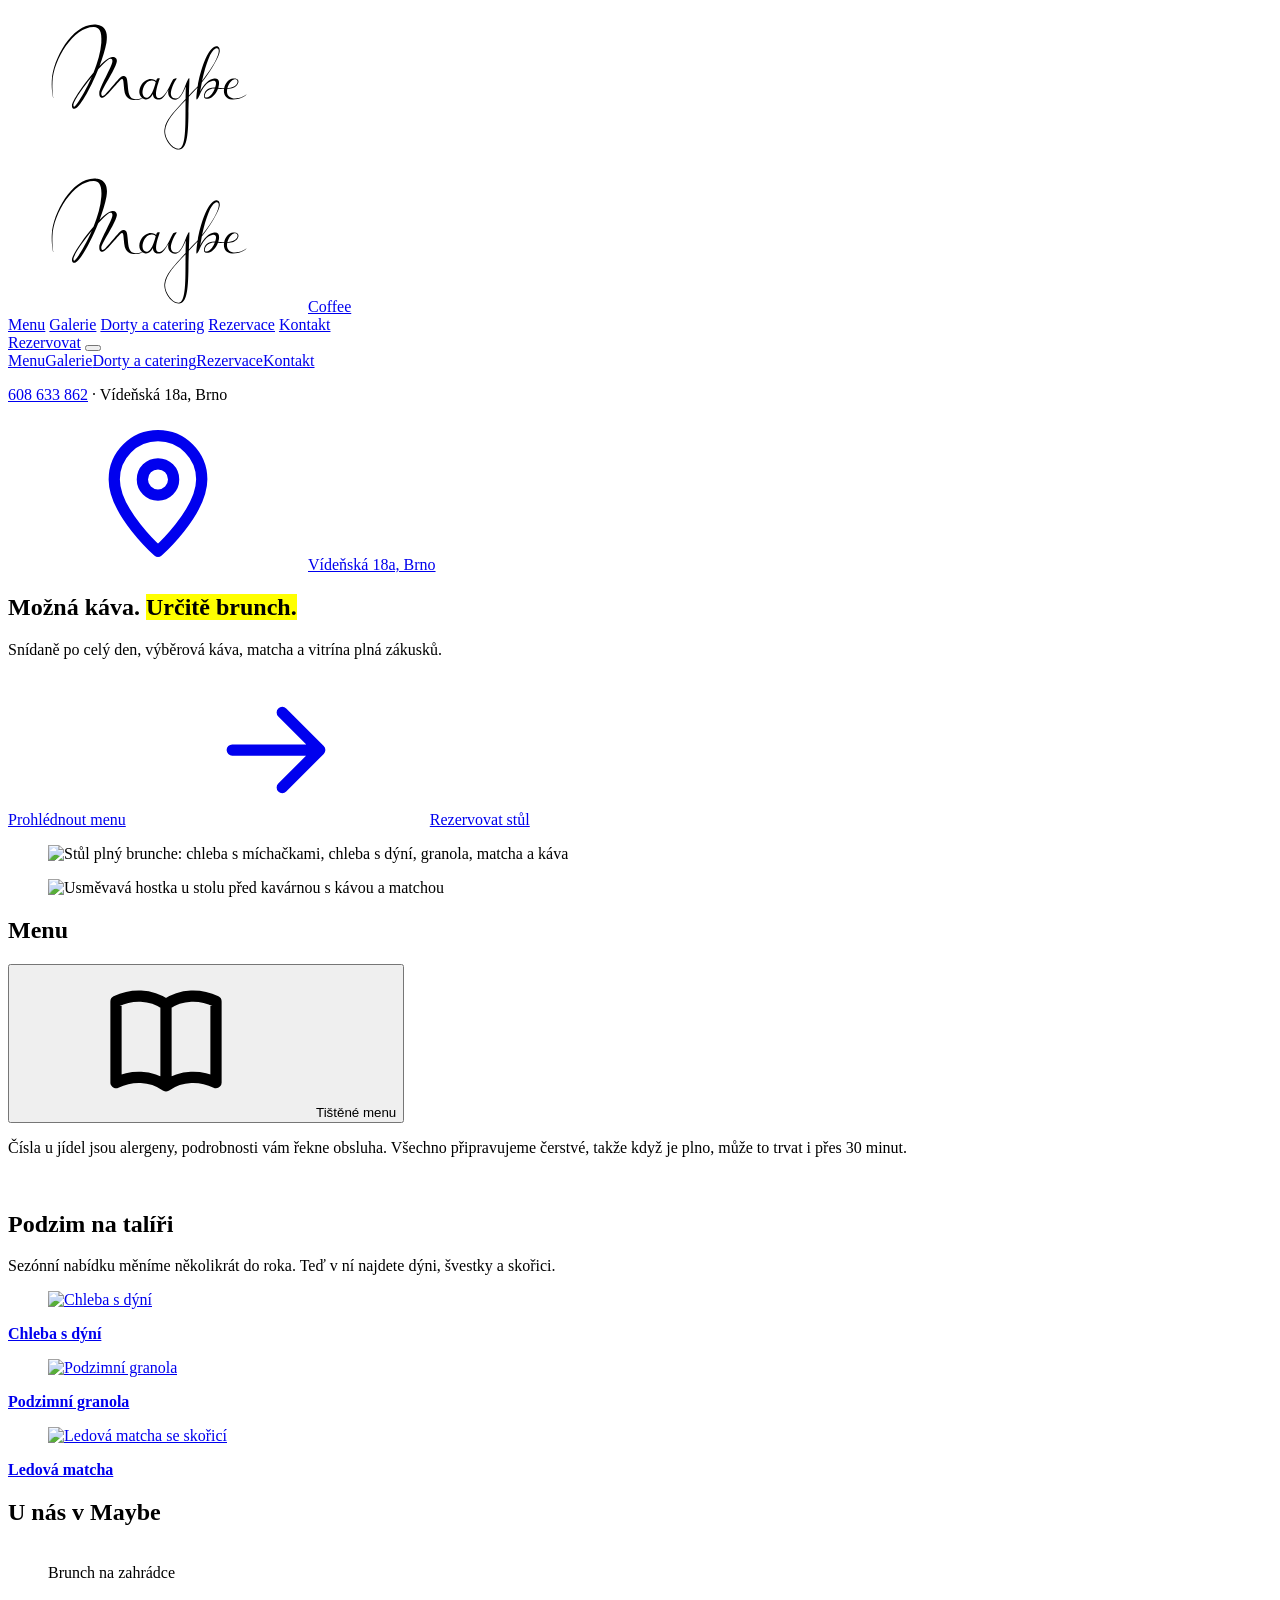
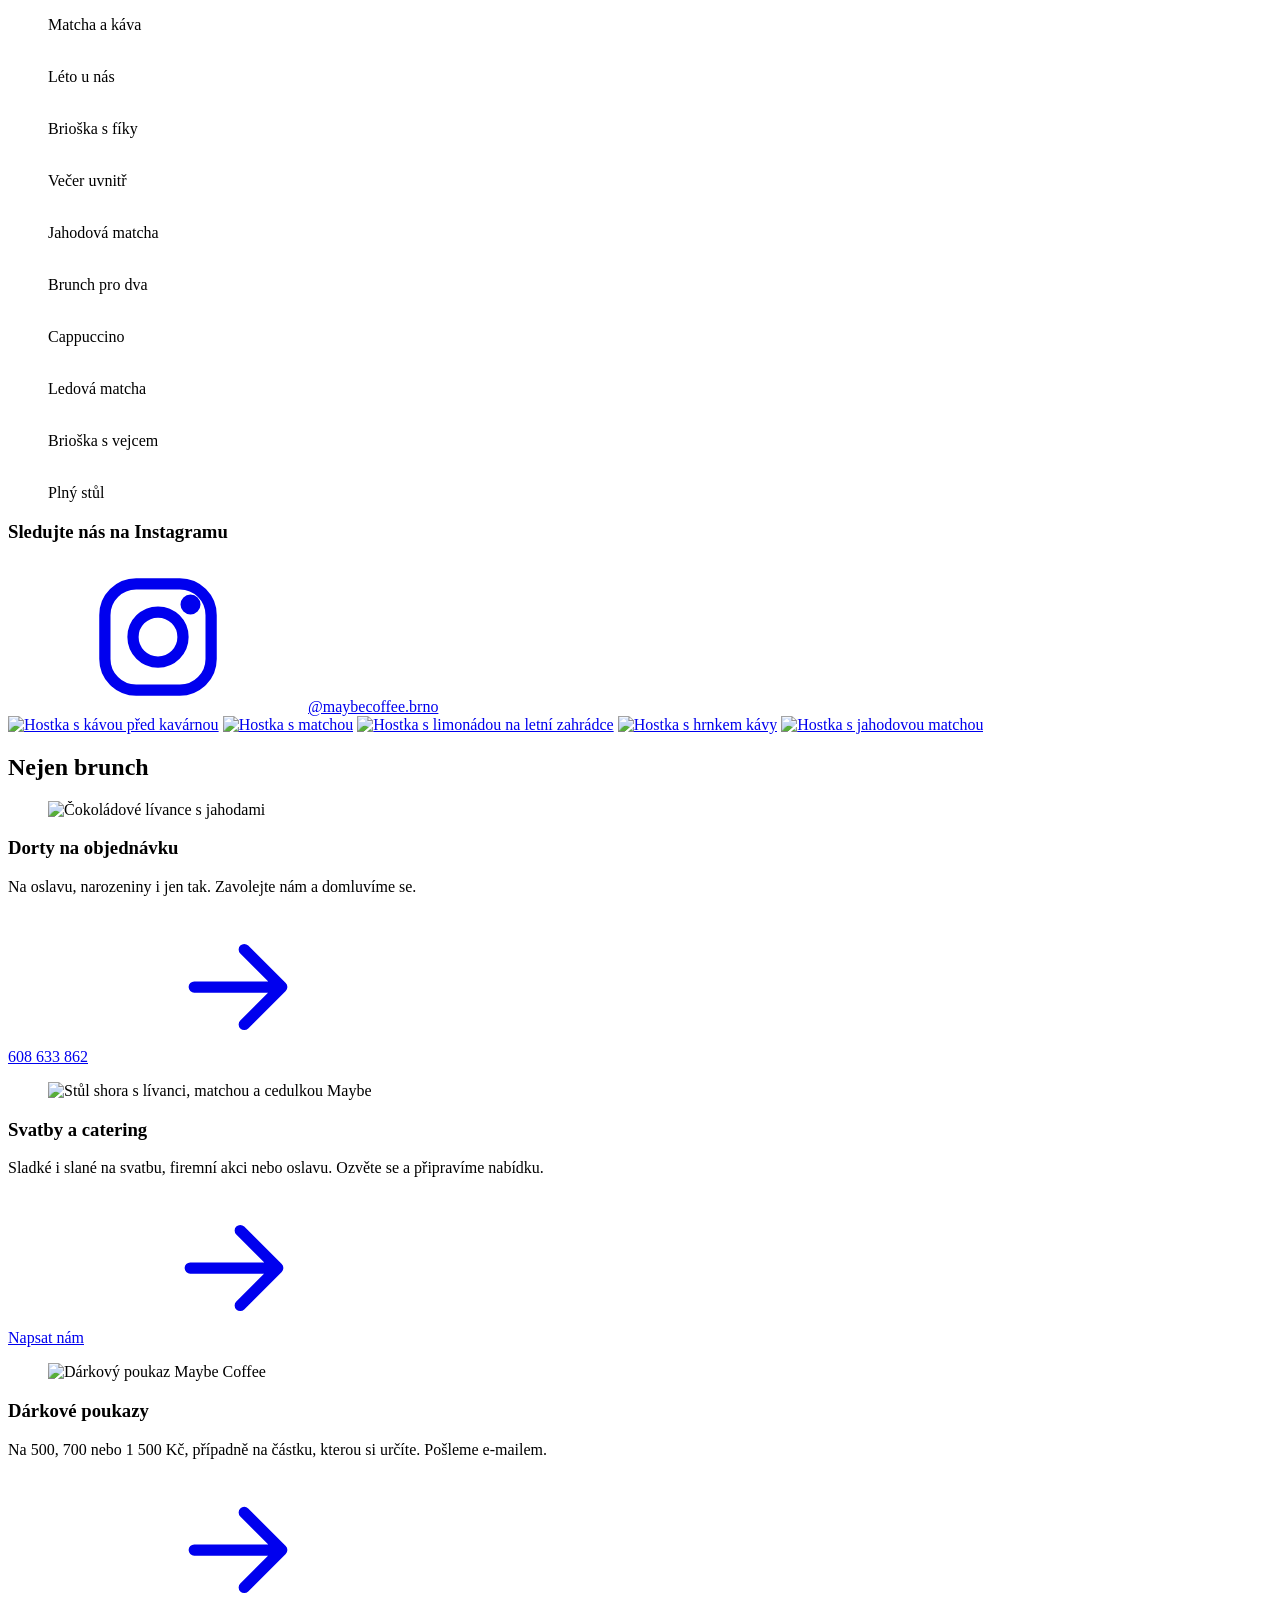
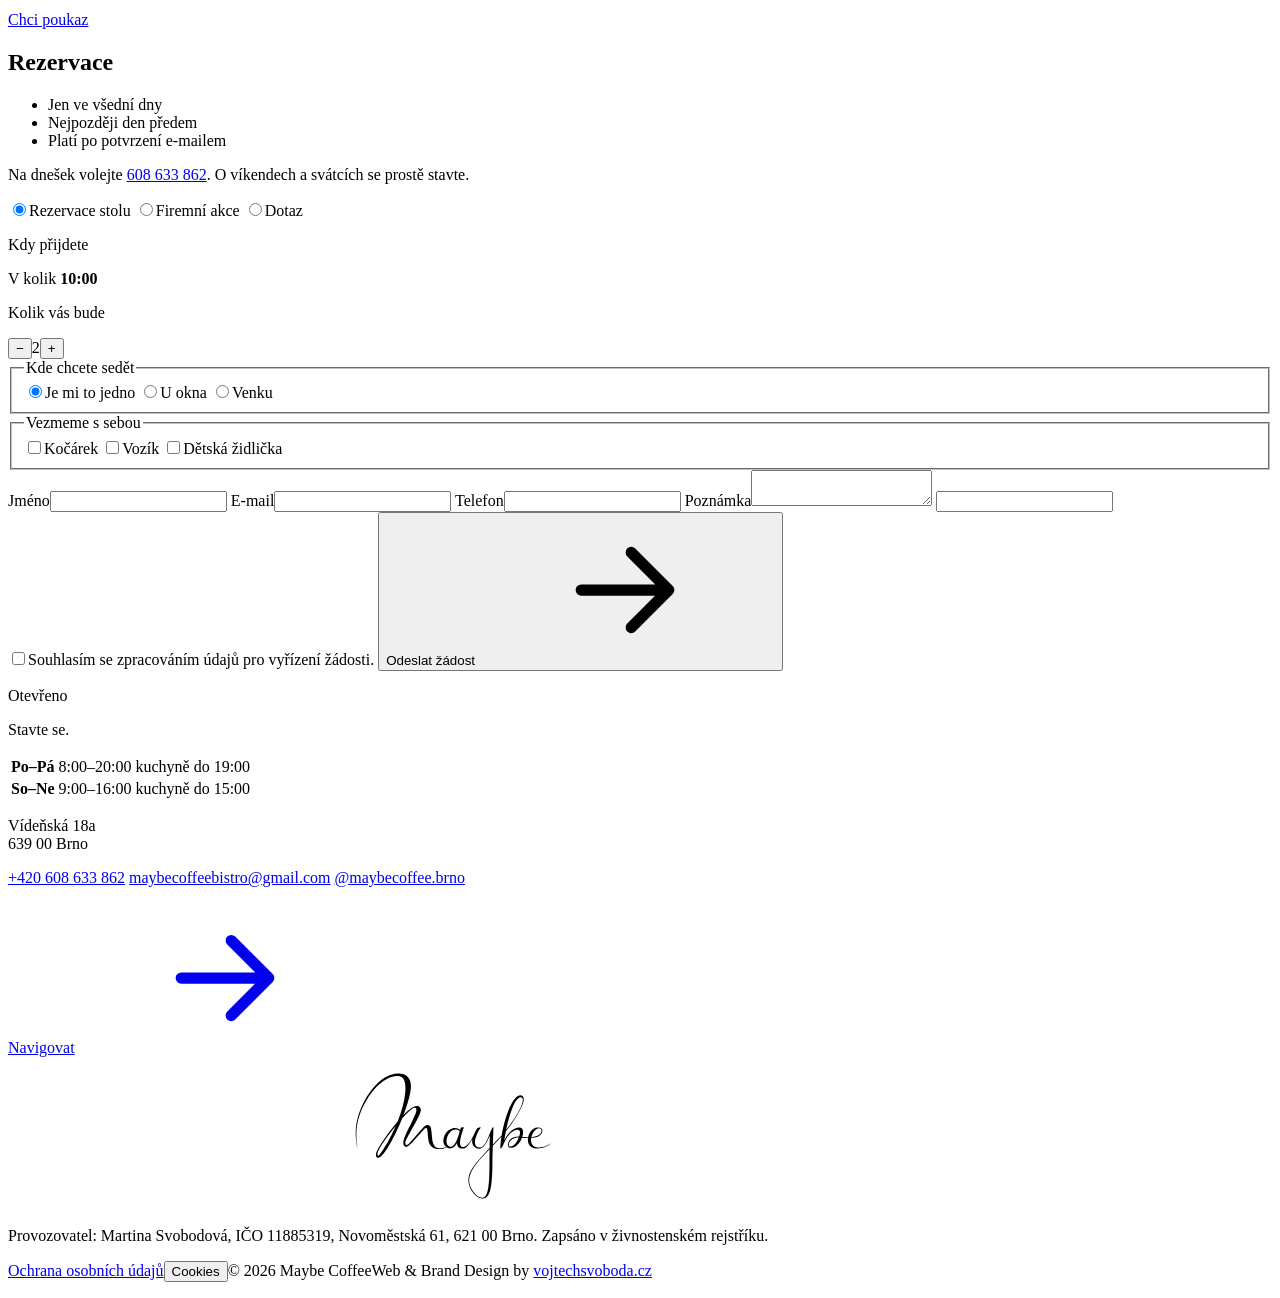
==== public/index.html @ 5f91518c "Maybe Coffee web v1: one page, menu z dat, rezervace, WebGL patička Co-Authored-By: Claude Fable 5.2" ====
<!DOCTYPE html>
<html lang="cs">
<head>
<meta charset="utf-8">
<meta name="viewport" content="width=device-width, initial-scale=1">
<title>Maybe Coffee – brunch, káva a matcha na Vídeňské v Brně</title>
<meta name="description" content="Kavárna Maybe na Vídeňské 18a v Brně. Brunch po celý den, výběrová káva, matcha a vitrína plná zákusků. Rezervace stolu online.">
<meta name="robots" content="noindex">
<meta property="og:title" content="Maybe Coffee – brunch, káva a matcha v Brně">
<meta property="og:description" content="Brunch po celý den, výběrová káva, matcha a zákusky. Vídeňská 18a, Brno.">
<meta property="og:image" content="/og.jpg">
<meta property="og:type" content="website">
<meta name="theme-color" content="#ADC1A0">
<link rel="icon" href="/favicon.png">
<link rel="apple-touch-icon" href="/apple-touch-icon.png">
<link rel="preconnect" href="https://use.typekit.net" crossorigin>
<link rel="stylesheet" href="https://use.typekit.net/stg5ujl.css">
<link rel="preload" as="image" href="/img/hero.webp">
<link rel="stylesheet" href="/styles.css">
<script>document.documentElement.classList.add('js')</script>
<script type="application/ld+json">{"@context":"https://schema.org","@type":"CafeOrCoffeeShop","name":"Maybe Coffee","url":"https://www.maybe-coffee.cz/","telephone":"+420608633862","email":"maybecoffeebistro@gmail.com","servesCuisine":["Brunch","Káva","Zákusky"],"address":{"@type":"PostalAddress","streetAddress":"Vídeňská 18a","postalCode":"639 00","addressLocality":"Brno","addressCountry":"CZ"},"openingHoursSpecification":[{"@type":"OpeningHoursSpecification","dayOfWeek":["Monday","Tuesday","Wednesday","Thursday","Friday"],"opens":"08:00","closes":"20:00"},{"@type":"OpeningHoursSpecification","dayOfWeek":["Saturday","Sunday"],"opens":"09:00","closes":"16:00"}],"sameAs":["https://www.instagram.com/maybecoffee.brno"]}</script>
</head>
<body>
<svg width="0" height="0" style="position:absolute" aria-hidden="true">
  <symbol id="logo" viewBox="0 0 215.81 133.23"><path d="M157.28,73.9c-2.82,5.75-7.96,7.15-7.79,4.19.31-5.25,5.73-6.85,8.34-6.66.17.01.36.03.54.04-.3.75-.66,1.56-1.09,2.44M132.33,89.66c0,19.59-.28,34.5-5.78,35.27-5.43.77-12.81-8.81-12.3-16.04.64-9.15,8.78-17.02,18.15-27.03-.04,2.65-.06,5.32-.06,7.8M104.17,71.43c-1.7,5.34-4.56,8.43-6.49,8.33-2.62-.14-4.53-3.3-3.01-8.15,1.72-5.49,4.98-7.02,7.48-7.23,1.98-.16,3.23.88,3.72,1.44-.47,2.2-.9,3.47-1.7,5.61M33.57,87.6c-.3,0-.77,0-.77-1.15,0-3.64,8.08-15.3,16.31-25.32-6.39,14.67-14.23,26.47-15.54,26.47M158.73,36.17c5.51-2.62,5.09,7.5-11.72,28.57,3.68-16.01,7.68-26.65,11.72-28.57M175.8,63.39c4.17-.89,4.43,6.88-5.1,7.66-.39.03-.75.06-1.11.08.98-3.68,3.62-7.19,6.2-7.74M186.02,77.12c-1.85,1.46-6.82,3.83-11.27,3.2-5.02-.71-6.13-4.62-5.31-8.51,1.02-.06,2.04-.15,3.05-.29,7.36-.98,9.89-9.65,2.26-8.81-4.28.47-7.27,4.42-8.08,8.54-2.28.01-3.56-.21-5.22-.37,1.5-4.65,1.05-9.24-4.54-7.98-5.99,1.35-9.88,7.93-11.48,11.2.46-2.78.57-3.03,1.4-7.9,7.4-9.19,15.63-23.19,15.91-27.83.16-2.18-.69-4.66-3.19-4.34-7.9,1.07-14.46,23.02-16.38,35.4h0c-.89.98-1.83,1.97-2.8,2.98-1.8,1.91-3.48,3.7-5.03,5.35.14-4.31.3-8.53.4-11.45,0,0,0-.08,0-.22,0-.04,0-.1,0-.16v-.03c0-.07,0-.14.01-.22,0-.18.01-.4.02-.64,0-.07,0-.14,0-.21,0-.2.01-.41.02-.64,0-.13,0-.26.01-.4,0-.14,0-.28.01-.42h0c0-.25.01-.45.02-.6,0-.13-.09-.28-.17-.35-.01-.01-.02-.02-.04-.03,0,0,0,0,0,0-.03-.02-.06-.03-.09-.03-.08,0-.17.05-.26.12t0,0c-.1.08-.21.2-.31.32-.04.05-.08.11-.12.16-.03.04-.06.08-.09.12-.38.57-1.06,2.1-1.67,3.57-.07.17-.14.34-.21.51-.07.17-.14.33-.2.49-.29.72-.54,1.35-.7,1.75-.03.07-.05.13-.07.18-.02.05-.04.1-.06.14-.01.03-.02.06-.03.08l-.02.06h0c-1.5,4.03-4.49,10.59-7.98,10.57-3.67-.02-5.42-2.92-4-7.77,1.28-4.45,2.61-6.62,3.57-8.24.07-.11.14-.23.2-.34.47-.77.85-1.31.85-1.31.1-.15-.1-.29-.22-.29-.34,0-.64.01-.91.04-1.24.13-1.7.55-2.02,1.02,0,0,0,.01-.01.03-.08.12-.15.25-.23.38h0c-.73,1.23-1.9,3.32-2.82,5.53-2.4,4.8-5.16,9.76-8.77,10.41-6.94,1.25-.82-14.58-.04-17.11.05-.17-.1-.29-.22-.29-1.88,0-2.18.4-2.4.83-.1.21-.34.78-.44,1.12-.06.2-.11.4-.16.58-.02-.04-.03-.08-.06-.11-.63-.87-2.04-1.85-4.91-1.81-2.14.03-6.64,1.55-8.93,6.92-2.05,4.81-.58,8.15,1.55,9.86-1.94.82-3.84,1.18-6.09,1.18-5.77,0-6.23-6.2-6.73-12.57-.5-6.37-1.1-8.07-4.16-8.07-3.46,0-15.15,17.75-18.05,17.75-.35,0-1.25,0-1.25-2.01,0-3.81,12.12-20.85,13.74-28.49.38-1.78-.69-4.4-3.91-4.11-2.6,0-6.8,3.24-11.41,7.95,2.81-7.36,5.06-14.64,6.13-20.63,2.79-15.61-7.62-16.25-10.83-16.25-19.79,0-36.7,30.45-37.72,49.75-.47,8.98,1.2,15.38,1.2,15.38.07.54.21.42.2,0-.04-.51-1.13-4.4-.77-14.05.9-20.59,19.31-49.21,36.85-48.81,4.57.21,7.23,3.42,6.52,13.96-.57,8.37-3.36,17.75-6.86,26.44-9.63,11.23-19.22,25.8-19.22,29.23,0,.75,0,3.06,2.14,3.06,4.14,0,14.08-17.37,21.21-35.15,4.7-5.2,8.78-9.02,10.57-9.38,1.07-.25,2.21,0,2,2.54-.49,4.98-11.52,22.67-11.64,28.13,0,1.2,0,4.04,2.81,4.04,3.54,0,15.55-16.65,17.2-16.65s1.3,2.01,2.16,9.78c.85,7.77,5.75,8.88,9.75,8.88,3.32,0,5.51-1.09,6.44-1.7.85.62,1.79.98,2.64,1.09,2.75.33,4.93-1.63,6.68-4.79-.07,2.91,1.95,4.72,3.87,4.83,3.51.2,5.12-.25,9.89-8.61-.19.78-.3,1.53-.3,2.21,0,4.35,3.3,6.73,6.37,6.58,3.27-.16,5.92-3.11,9.36-11.66-.08,3.13-.17,7.11-.23,11.18-13.73,14.76-16.54,18.72-18.47,25.37-2.35,8.46,6.2,21.01,13.75,19.22,4.81-1.14,7.18-8.24,7.27-32.43.01-2.89.16-8.58.34-14.29,2.51-2.64,5.07-5.3,7.57-7.92.02-.03.06-.07.08-.1-.74,4.95-.91,7.33-.96,9.66-.06,2.32,1.75-.72,1.95-1.09.2-.37,1-2.21,1.03-2.38,2.2-4.79,5.95-11.44,11.71-12.27,2.65-.38,3.61,1.51,1.97,6.03h-.07c-6.65-.25-10.1,3.62-9.76,8.09.26,3.48,7.6,2.39,11.27-4.71.4-.77.76-1.59,1.07-2.42,1.66.11,3.5.21,5.39.21-.63,4.51,1.38,9.03,7.18,9.32,6.27.31,11.31-2.86,12.43-3.98.27-.27.57-.66-.16-.09"/></symbol>
  <symbol id="i-ar" viewBox="0 0 24 24" fill="none" stroke="currentColor" stroke-width="1.8" stroke-linecap="round" stroke-linejoin="round"><path d="M5 12h14M13 6l6 6-6 6"/></symbol>
  <symbol id="i-pin" viewBox="0 0 24 24" fill="none" stroke="currentColor" stroke-width="1.8" stroke-linecap="round" stroke-linejoin="round"><path d="M12 21s7-6.2 7-11.5A7 7 0 0 0 5 9.500C5 14.800 12 21 12 21z"/><circle cx="12" cy="9.500" r="2.500"/></symbol>
  <symbol id="i-ig" viewBox="0 0 24 24" fill="none" stroke="currentColor" stroke-width="1.8"><rect x="3.500" y="3.500" width="17" height="17" rx="5"/><circle cx="12" cy="12" r="4"/><circle cx="17.200" cy="6.800" r=".7" fill="currentColor"/></symbol>
  <symbol id="i-book" viewBox="0 0 24 24" fill="none" stroke="currentColor" stroke-width="1.8" stroke-linecap="round" stroke-linejoin="round"><path d="M4 5.500C6.500 4.300 9.500 4.300 12 6c2.500-1.700 5.500-1.700 8-.5v13c-2.500-1.200-5.500-1.200-8 .5-2.500-1.700-5.500-1.700-8-.5zM12 6v13"/></symbol>
  <symbol id="i-x" viewBox="0 0 24 24" fill="none" stroke="currentColor" stroke-width="1.8" stroke-linecap="round"><path d="M6 6l12 12M18 6L6 18"/></symbol>
</svg>

<div id="intro" aria-hidden="true"><svg><use href="#logo"/></svg><i></i></div>
<div class="progress" aria-hidden="true"><i id="progress"></i></div>

<header class="nav" id="nav">
  <div class="nav-in">
    <a class="brand" href="#top" aria-label="Maybe Coffee, na začátek"><svg class="logo"><use href="#logo"/></svg><span>Coffee</span></a>
    <nav class="pills" id="pills" aria-label="Hlavní">
      <i class="ind"></i>
      <a href="#menu" data-s="menu">Menu</a>
      <a href="#galerie" data-s="galerie">Galerie</a>
      <a href="#navic" data-s="navic">Dorty a catering</a>
      <a href="#rezervace" data-s="rezervace">Rezervace</a>
      <a href="#kontakt" data-s="kontakt">Kontakt</a>
    </nav>
    <a class="btn sm nav-cta" href="#rezervace"><span>Rezervovat</span></a>
    <button class="burger" id="burger" type="button" aria-label="Menu" aria-expanded="false" aria-controls="mmenu"><i></i><i></i></button>
  </div>
</header>
<div class="mmenu" id="mmenu" aria-hidden="true">
  <nav aria-label="Mobilní">
    <a href="#menu">Menu</a><a href="#galerie">Galerie</a><a href="#navic">Dorty a catering</a><a href="#rezervace">Rezervace</a><a href="#kontakt">Kontakt</a>
  </nav>
  <p><a href="tel:+420608633862">608 633 862</a> · Vídeňská 18a, Brno</p>
</div>

<main>

<!-- HERO -->
<section class="hero" id="top">
  <div class="wrap hero-g">
    <div class="hero-t">
      <a class="tag f" href="https://www.google.com/maps/search/?api=1&query=Maybe+Coffee+V%C3%ADde%C5%88sk%C3%A1+18a+Brno" target="_blank" rel="noopener"><svg><use href="#i-pin"/></svg>Vídeňská 18a, Brno</a>
      <h1 class="split">Možná káva. <mark>Určitě brunch.</mark></h1>
      <p class="lead f">Snídaně po celý den, výběrová káva, matcha a vitrína plná zákusků.</p>
      <div class="row f">
        <a class="btn" href="#menu"><span>Prohlédnout menu</span><i class="ar"><svg><use href="#i-ar"/></svg></i></a>
        <a class="btn line" href="#rezervace"><span>Rezervovat stůl</span></a>
      </div>
    </div>
    <div class="hero-v">
      <figure class="hv1 ri"><img src="/img/hero.webp" alt="Stůl plný brunche: chleba s míchačkami, chleba s dýní, granola, matcha a káva" width="1264" height="1900" fetchpriority="high"></figure>
      <figure class="hv2 ri"><img src="/img/hero-side.webp" alt="Usměvavá hostka u stolu před kavárnou s kávou a matchou" width="798" height="1200"></figure>
    </div>
  </div>
</section>

<!-- MENU -->
<section class="menu" id="menu">
  <div class="wrap">
    <div class="menu-h rv">
      <h2>Menu</h2>
      <button class="btn line" id="lbOpen" type="button"><svg><use href="#i-book"/></svg><span>Tištěné menu</span></button>
    </div>
    <div class="menu-nav rv">
      <div class="seg big" id="grp" role="tablist" aria-label="Jídlo nebo pití"><i class="ind"></i></div>
      <div class="seg cats" id="cats" role="tablist" aria-label="Kategorie"><i class="ind"></i></div>
    </div>
    <ul class="mlist" id="mlist" aria-live="polite"></ul>
    <p class="mextra" id="mextra"></p>
    <p class="mnote">Čísla u jídel jsou alergeny, podrobnosti vám řekne obsluha. Všechno připravujeme čerstvé, takže když je plno, může to trvat i přes 30 minut.</p>
  </div>
  <div class="peek" id="peek" aria-hidden="true"><img id="peekImg" alt=""></div>
</section>

<!-- SEZÓNA -->
<section class="season" id="sezona">
  <div class="wrap">
    <div class="season-h">
      <h2 class="rv">Podzim na&nbsp;talíři</h2>
      <p class="rv">Sezónní nabídku měníme několikrát do roka. Teď v&nbsp;ní najdete dýni, švestky a&nbsp;skořici.</p>
    </div>
    <div class="zig">
      <a class="zc z1 rv glow" href="#menu" data-cat="slane"><figure class="ri"><img src="/img/pumpkin.webp" alt="Chleba s dýní" loading="lazy" width="865" height="1300"></figure><b>Chleba s dýní</b></a>
      <a class="zc z2 rv glow" href="#menu" data-cat="sladke"><figure class="ri"><img src="/img/granola.webp" alt="Podzimní granola" loading="lazy" width="865" height="1300"></figure><b>Podzimní granola</b></a>
      <a class="zc z3 rv glow" href="#menu" data-cat="matcha"><figure class="ri"><img src="/img/matcha-cinnamon.webp" alt="Ledová matcha se skořicí" loading="lazy" width="865" height="1300"></figure><b>Ledová matcha</b></a>
    </div>
  </div>
</section>

<!-- GALERIE -->
<section class="gallery" id="galerie">
  <div class="wrap"><h2 class="rv">U nás v&nbsp;Maybe</h2></div>
  <div class="strip" id="strip" aria-label="Fotky z kavárny">
    <div class="strip-t" id="stripT">
      <figure><img src="/img/g-podzim.webp" alt="" loading="lazy"><figcaption>Brunch na zahrádce</figcaption></figure>
      <figure class="sq"><img src="/img/drinks.webp" alt="" loading="lazy"><figcaption>Matcha a káva</figcaption></figure>
      <figure><img src="/img/g-leto.webp" alt="" loading="lazy"><figcaption>Léto u nás</figcaption></figure>
      <figure class="sq"><img src="/img/fig.webp" alt="" loading="lazy"><figcaption>Brioška s fíky</figcaption></figure>
      <figure><img src="/img/interior.webp" alt="" loading="lazy"><figcaption>Večer uvnitř</figcaption></figure>
      <figure class="sq"><img src="/img/matcha-straw.webp" alt="" loading="lazy"><figcaption>Jahodová matcha</figcaption></figure>
      <figure><img src="/img/g-usmev.webp" alt="" loading="lazy"><figcaption>Brunch pro dva</figcaption></figure>
      <figure class="sq"><img src="/img/cappuccino.webp" alt="" loading="lazy"><figcaption>Cappuccino</figcaption></figure>
      <figure><img src="/img/g-matcha.webp" alt="" loading="lazy"><figcaption>Ledová matcha</figcaption></figure>
      <figure class="sq"><img src="/img/brioche.webp" alt="" loading="lazy"><figcaption>Brioška s vejcem</figcaption></figure>
      <figure><img src="/img/terrace.webp" alt="" loading="lazy"><figcaption>Plný stůl</figcaption></figure>
    </div>
  </div>
  <div class="wrap ig">
    <div class="ig-h rv">
      <h3>Sledujte nás na Instagramu</h3>
      <a class="btn line" href="https://www.instagram.com/maybecoffee.brno" target="_blank" rel="noopener"><svg><use href="#i-ig"/></svg><span>@maybecoffee.brno</span></a>
    </div>
    <div class="ig-g">
      <a class="rv" href="https://www.instagram.com/maybecoffee.brno" target="_blank" rel="noopener" aria-label="Instagram Maybe Coffee"><img src="/img/ig1.webp" alt="Hostka s kávou před kavárnou" loading="lazy"></a>
      <a class="rv" href="https://www.instagram.com/maybecoffee.brno" target="_blank" rel="noopener" aria-label="Instagram Maybe Coffee"><img src="/img/ig2.webp" alt="Hostka s matchou" loading="lazy"></a>
      <a class="rv" href="https://www.instagram.com/maybecoffee.brno" target="_blank" rel="noopener" aria-label="Instagram Maybe Coffee"><img src="/img/ig3.webp" alt="Hostka s limonádou na letní zahrádce" loading="lazy"></a>
      <a class="rv" href="https://www.instagram.com/maybecoffee.brno" target="_blank" rel="noopener" aria-label="Instagram Maybe Coffee"><img src="/img/ig4.webp" alt="Hostka s hrnkem kávy" loading="lazy"></a>
      <a class="rv" href="https://www.instagram.com/maybecoffee.brno" target="_blank" rel="noopener" aria-label="Instagram Maybe Coffee"><img src="/img/ig5.webp" alt="Hostka s jahodovou matchou" loading="lazy"></a>
    </div>
  </div>
</section>

<!-- DORTY, CATERING, POUKAZY -->
<section class="extra" id="navic">
  <div class="wrap">
    <h2 class="rv">Nejen brunch</h2>
    <div class="ex-g">
      <article class="ex rv glow">
        <figure><img src="/img/pancakes.webp" alt="Čokoládové lívance s jahodami" loading="lazy"></figure>
        <h3>Dorty na objednávku</h3>
        <p>Na oslavu, narozeniny i&nbsp;jen tak. Zavolejte nám a&nbsp;domluvíme se.</p>
        <a class="tl" href="tel:+420608633862"><span>608 633 862</span><svg><use href="#i-ar"/></svg></a>
      </article>
      <article class="ex rv glow">
        <figure><img src="/img/table-top.webp" alt="Stůl shora s lívanci, matchou a cedulkou Maybe" loading="lazy"></figure>
        <h3>Svatby a&nbsp;catering</h3>
        <p>Sladké i&nbsp;slané na svatbu, firemní akci nebo oslavu. Ozvěte se a&nbsp;připravíme nabídku.</p>
        <a class="tl" href="mailto:maybecoffeebistro@gmail.com?subject=Catering"><span>Napsat nám</span><svg><use href="#i-ar"/></svg></a>
      </article>
      <article class="ex rv glow">
        <figure class="vch"><img src="/img/poukaz.webp" alt="Dárkový poukaz Maybe Coffee" loading="lazy"></figure>
        <h3>Dárkové poukazy</h3>
        <p>Na 500, 700 nebo 1&nbsp;500&nbsp;Kč, případně na částku, kterou si určíte. Pošleme e-mailem.</p>
        <a class="tl" href="mailto:maybecoffeebistro@gmail.com?subject=D%C3%A1rkov%C3%BD%20poukaz"><span>Chci poukaz</span><svg><use href="#i-ar"/></svg></a>
      </article>
    </div>
  </div>
</section>

<!-- REZERVACE -->
<section class="resv" id="rezervace">
  <div class="wrap">
    <div class="resv-h">
      <h2 class="rv">Rezervace</h2>
      <ul class="rules rv">
        <li>Jen ve všední dny</li>
        <li>Nejpozději den předem</li>
        <li>Platí po potvrzení e-mailem</li>
      </ul>
      <p class="rv">Na dnešek volejte <a href="tel:+420608633862">608 633 862</a>. O víkendech a svátcích se prostě stavte.</p>
    </div>
    <form class="rs rv" id="rsForm" novalidate>
      <div class="seg" id="rsType" role="radiogroup" aria-label="Typ žádosti">
        <i class="ind"></i>
        <label><input type="radio" name="rt" value="stul" checked><span>Rezervace stolu</span></label>
        <label><input type="radio" name="rt" value="akce"><span>Firemní akce</span></label>
        <label><input type="radio" name="rt" value="dotaz"><span>Dotaz</span></label>
      </div>
      <div class="rs-g" data-hide-q>
        <div class="rs-c">
          <p class="lbl">Kdy přijdete</p>
          <div class="cal" id="cal"></div>
        </div>
        <div class="rs-c">
          <p class="lbl">V kolik <b id="rsTime">10:00</b></p>
          <div class="chips" id="rsH" role="radiogroup" aria-label="Hodina"></div>
          <div class="chips" id="rsM" role="radiogroup" aria-label="Minuty"></div>
          <p class="lbl sp">Kolik vás bude</p>
          <div class="stepper"><button type="button" id="rsMinus" aria-label="Ubrat osobu">−</button><output id="rsN" aria-live="polite">2</output><button type="button" id="rsPlus" aria-label="Přidat osobu">+</button></div>
          <fieldset class="chips sp"><legend class="lbl">Kde chcete sedět</legend>
            <label><input type="radio" name="rp" value="jedno" checked><span>Je mi to jedno</span></label>
            <label><input type="radio" name="rp" value="okno"><span>U okna</span></label>
            <label><input type="radio" name="rp" value="venku"><span>Venku</span></label>
          </fieldset>
          <fieldset class="chips sp"><legend class="lbl">Vezmeme s sebou</legend>
            <label><input type="checkbox" name="rtag" value="Kočárek"><span>Kočárek</span></label>
            <label><input type="checkbox" name="rtag" value="Vozík"><span>Vozík</span></label>
            <label><input type="checkbox" name="rtag" value="Dětská židlička"><span>Dětská židlička</span></label>
          </fieldset>
        </div>
      </div>
      <div class="rs-f">
        <label for="rs-name">Jméno<input id="rs-name" required autocomplete="name"></label>
        <label for="rs-mail">E-mail<input id="rs-mail" type="email" required autocomplete="email"></label>
        <label for="rs-tel">Telefon<input id="rs-tel" type="tel" required autocomplete="tel"></label>
        <label for="rs-note" class="wide"><span id="rsNoteL">Poznámka</span><textarea id="rs-note" rows="2"></textarea></label>
        <input class="hp" id="rs-web" tabindex="-1" autocomplete="off" aria-hidden="true">
      </div>
      <div class="rs-e">
        <label class="check" for="rs-ok"><input id="rs-ok" type="checkbox" required><span>Souhlasím se zpracováním údajů pro vyřízení žádosti.</span></label>
        <button class="btn" type="submit"><span>Odeslat žádost</span><i class="ar"><svg><use href="#i-ar"/></svg></i></button>
      </div>
      <p class="form-msg" id="rsMsg" hidden></p>
    </form>
  </div>
</section>

</main>

<!-- KONTAKT + PATIČKA -->
<footer class="foot" id="kontakt">
  <div class="foot-p">
    <div class="foot-top">
      <div class="open">
        <p class="open-s"><i class="dot"></i><span id="openTxt">Otevřeno</span></p>
        <p class="open-b" id="openBig">Stavte se.</p>
        <table class="hours">
          <tbody>
            <tr data-d="wk"><th>Po–Pá</th><td>8:00–20:00</td><td>kuchyně do 19:00</td></tr>
            <tr data-d="we"><th>So–Ne</th><td>9:00–16:00</td><td>kuchyně do 15:00</td></tr>
          </tbody>
        </table>
      </div>
      <div class="ct">
        <p class="addr">Vídeňská 18a<br>639 00 Brno</p>
        <p class="ct-l">
          <a href="tel:+420608633862">+420 608 633 862</a>
          <a href="mailto:maybecoffeebistro@gmail.com">maybecoffeebistro@gmail.com</a>
          <a href="https://www.instagram.com/maybecoffee.brno" target="_blank" rel="noopener">@maybecoffee.brno</a>
        </p>
        <a class="btn" href="https://www.google.com/maps/dir/?api=1&destination=Maybe+Coffee+V%C3%ADde%C5%88sk%C3%A1+18a+Brno" target="_blank" rel="noopener"><span>Navigovat</span><i class="ar"><svg><use href="#i-ar"/></svg></i></a>
      </div>
    </div>
    <div class="liquid" id="liquid">
      <canvas id="gl" aria-hidden="true"></canvas>
      <svg class="liquid-fb" aria-label="Maybe"><use href="#logo"/></svg>
    </div>
    <div class="foot-b">
      <p>Provozovatel: Martina Svobodová, IČO 11885319, Novoměstská 61, 621 00 Brno. Zapsáno v živnostenském rejstříku.</p>
      <p><a href="/ochrana-udaju">Ochrana osobních údajů</a><button class="link" type="button" id="ckOpen">Cookies</button><span>© <span id="yr">2026</span> Maybe Coffee</span><span>Web &amp; Brand Design by <a href="https://vojtechsvoboda.cz" target="_blank" rel="noopener">vojtechsvoboda.cz</a></span></p>
    </div>
  </div>
</footer>

<!-- Tištěné menu -->
<div class="lb" id="lb" hidden role="dialog" aria-modal="true" aria-label="Tištěné menu">
  <button class="lb-x" id="lbClose" type="button" aria-label="Zavřít"><svg><use href="#i-x"/></svg></button>
  <div class="lb-s" id="lbS">
    <img src="/img/menu/menu-1.webp" alt="Tištěné menu: slané" loading="lazy">
    <img src="/img/menu/menu-2.webp" alt="Tištěné menu: sladké a polední" loading="lazy">
    <img src="/img/menu/menu-3.webp" alt="Tištěné menu: káva a matcha" loading="lazy">
    <img src="/img/menu/menu-4.webp" alt="Tištěné menu: nápoje" loading="lazy">
  </div>
  <div class="lb-n"><button type="button" id="lbPrev" aria-label="Předchozí strana"><svg><use href="#i-ar"/></svg></button><span id="lbCount">1 / 4</span><button type="button" id="lbNext" aria-label="Další strana"><svg><use href="#i-ar"/></svg></button></div>
</div>

<div class="cookie" id="cookie" hidden role="region" aria-label="Cookies">
  <p>Návštěvnost měříme bez cookies. Cookies použijeme jen pro mapu Google, pokud si ji otevřete.</p>
  <div><button class="btn sm line" type="button" data-ck="min"><span>Jen nezbytné</span></button><button class="btn sm" type="button" data-ck="all"><span>Rozumím</span></button></div>
</div>

<script src="/js/lenis.min.js"></script>
<script src="/app.js"></script>
</body>
</html>
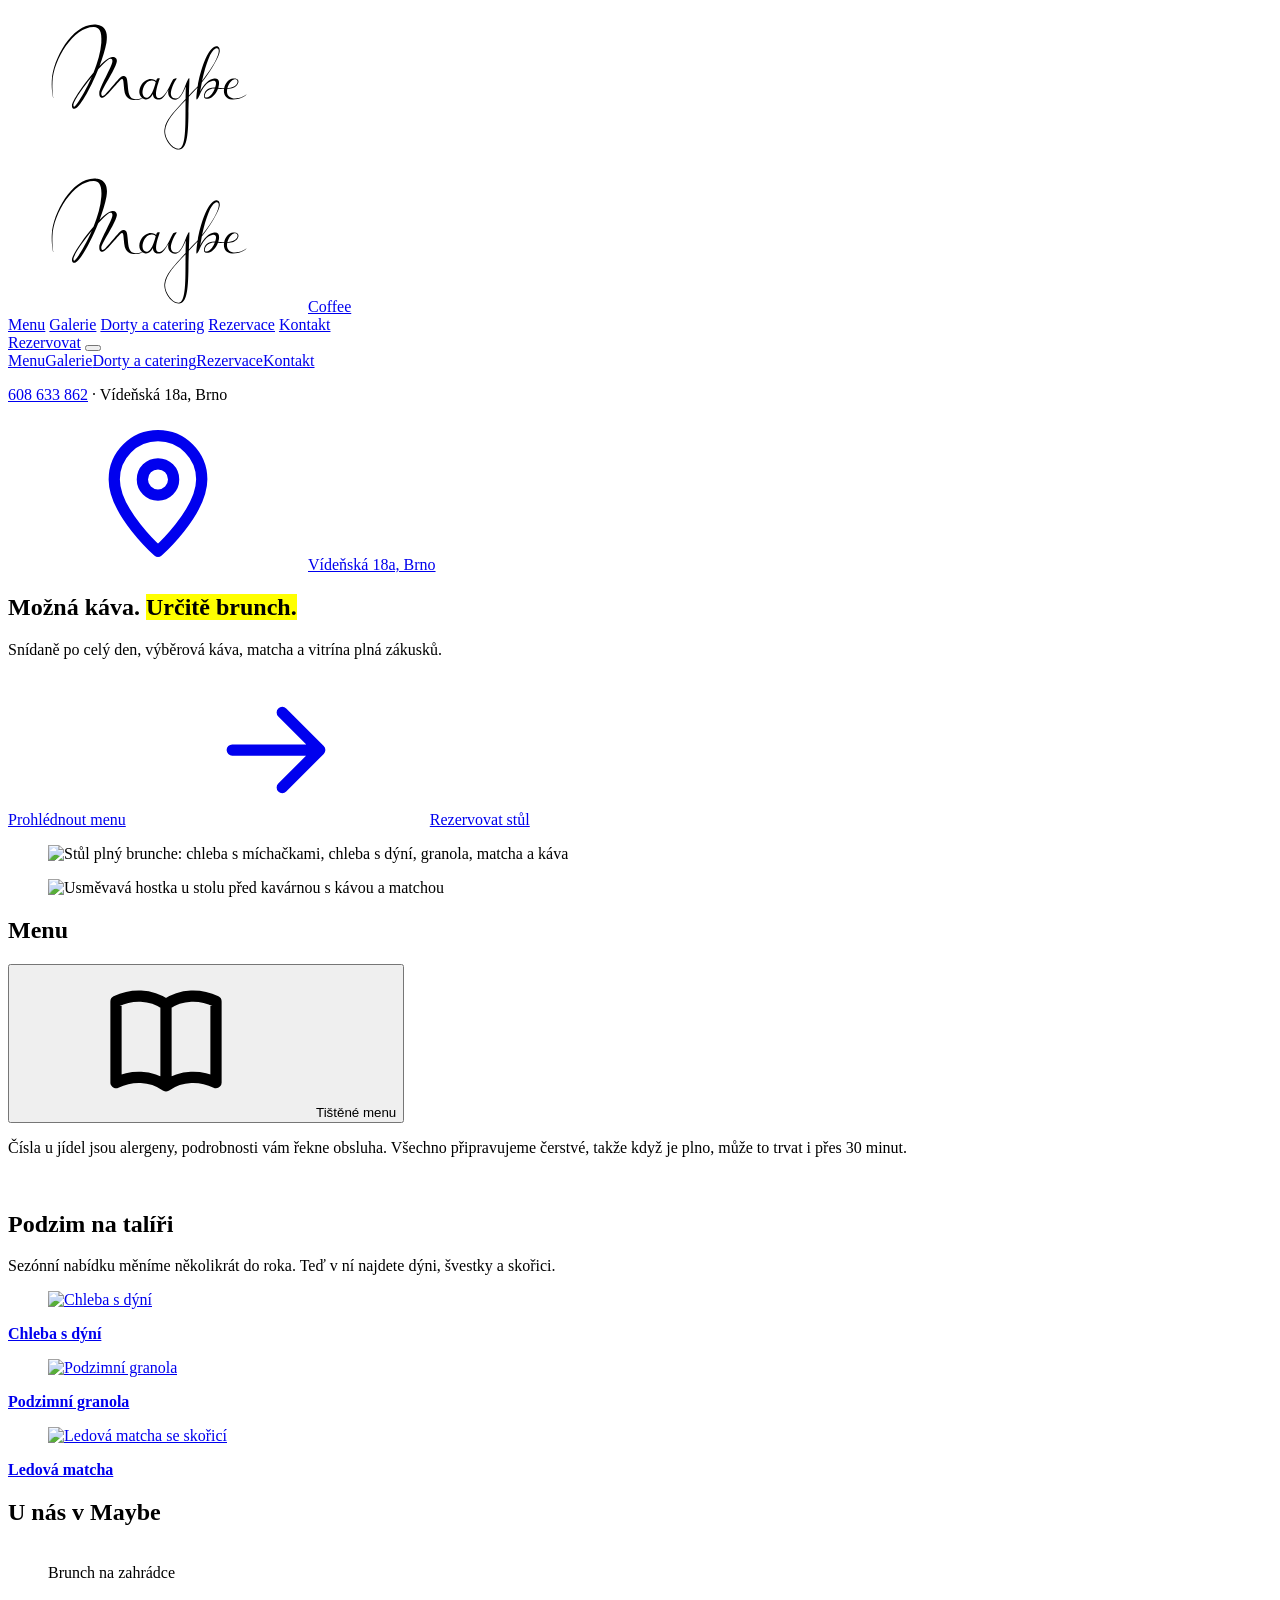
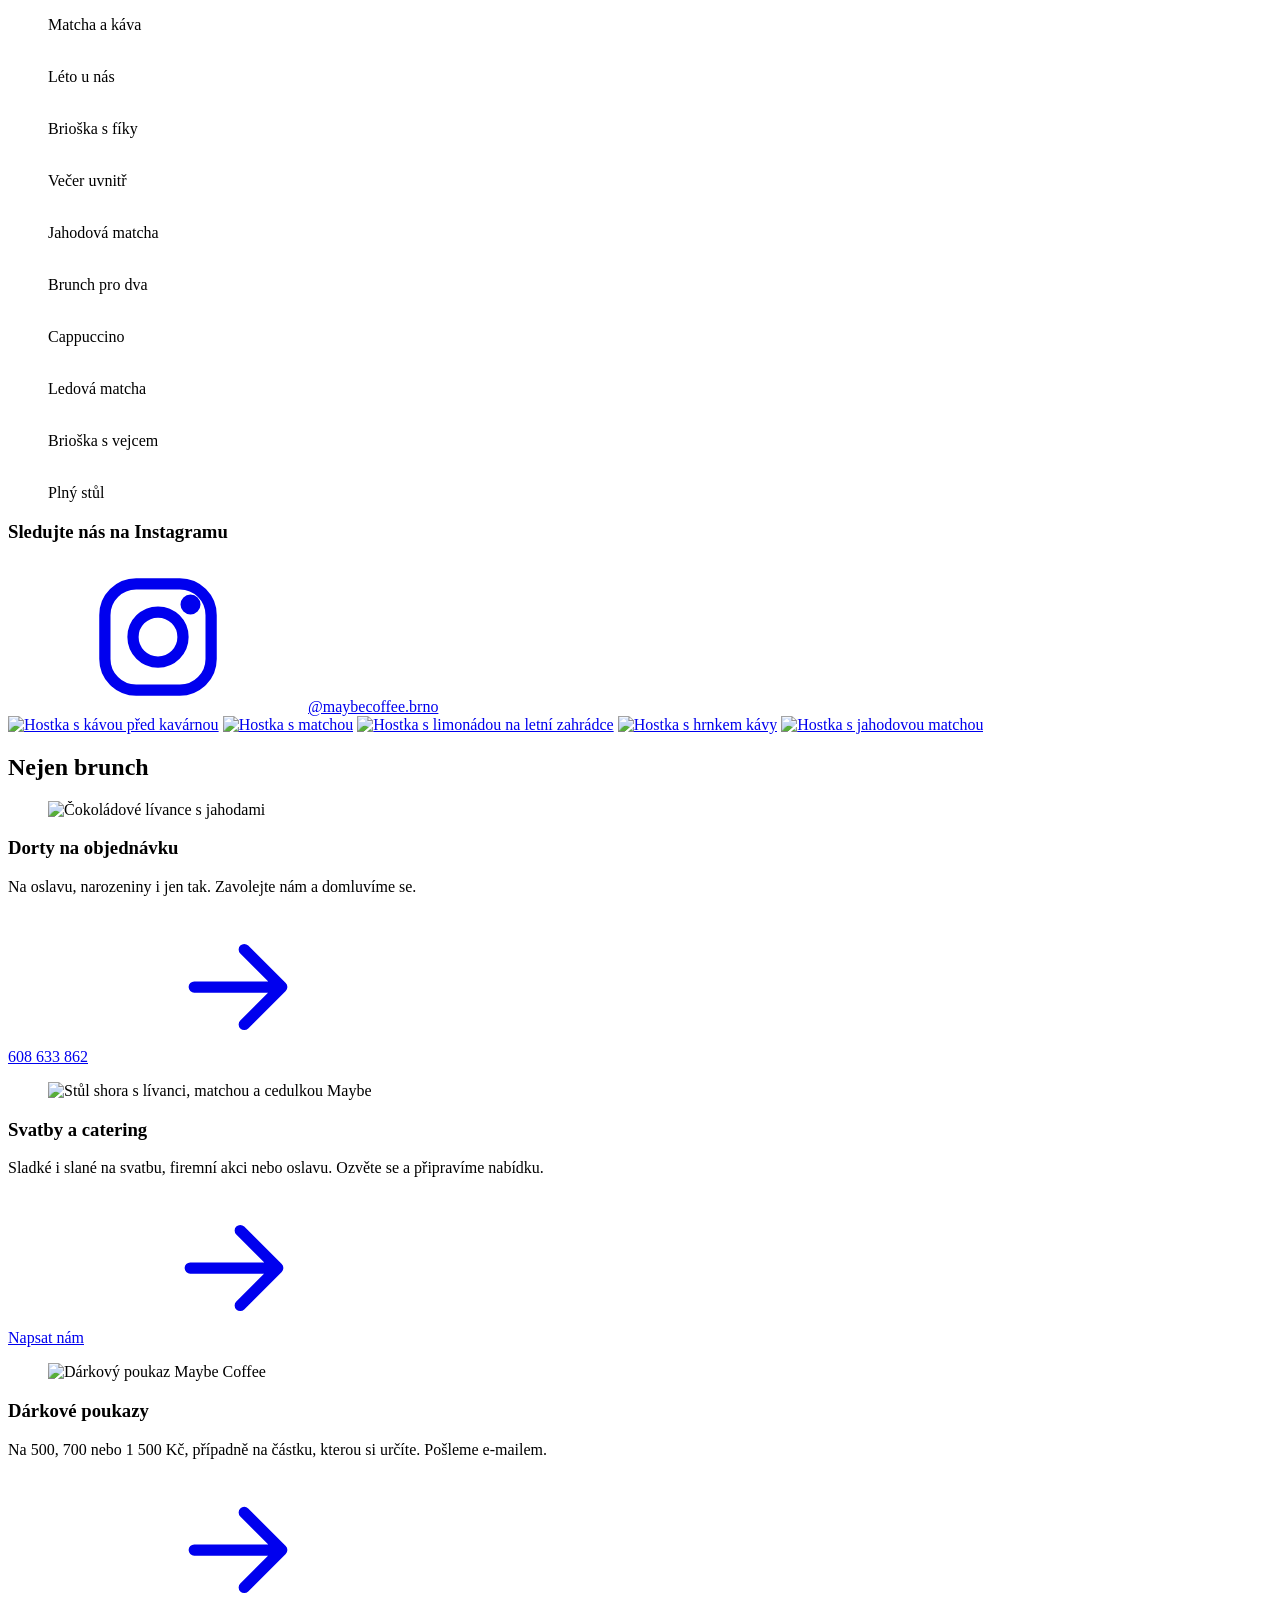
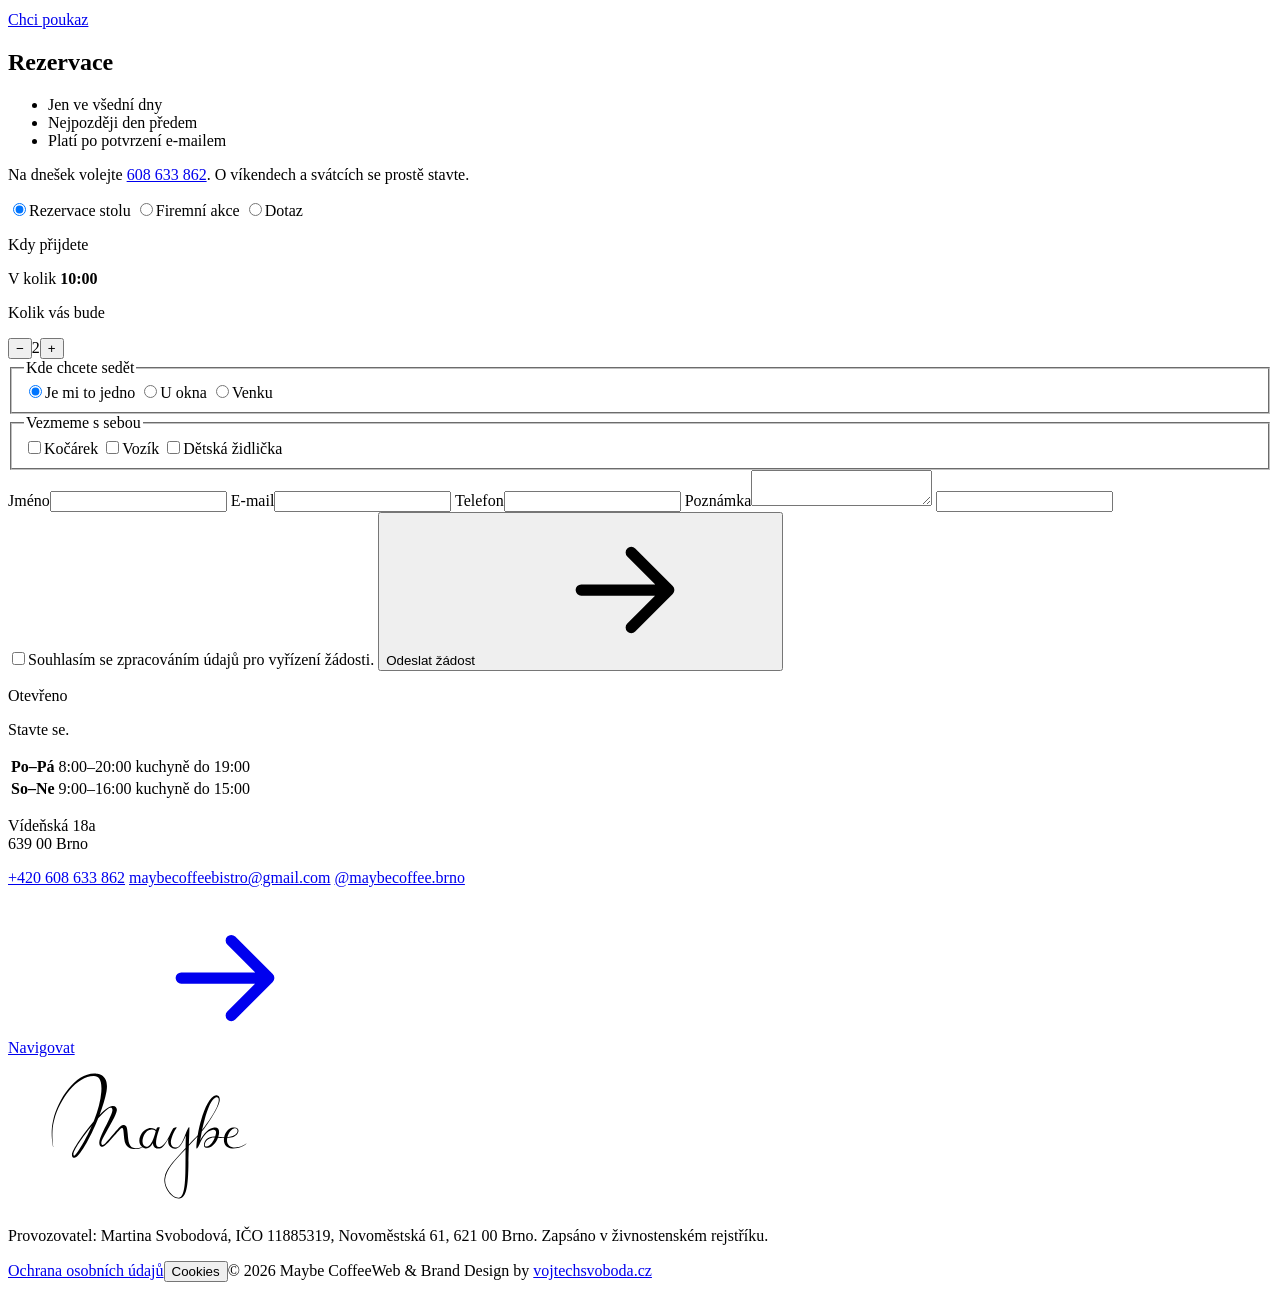
==== commit 5de70913: "Patička: fotky za kurzorem (ImageTrail z React Bits) místo WebGL Co-Authored-By: Claude Fable 5.2 <n" ====
--- a/public/index.html
+++ b/public/index.html
@@ -253,9 +253,20 @@
         <a class="btn" href="https://www.google.com/maps/dir/?api=1&destination=Maybe+Coffee+V%C3%ADde%C5%88sk%C3%A1+18a+Brno" target="_blank" rel="noopener"><span>Navigovat</span><i class="ar"><svg><use href="#i-ar"/></svg></i></a>
       </div>
     </div>
-    <div class="liquid" id="liquid">
-      <canvas id="gl" aria-hidden="true"></canvas>
-      <svg class="liquid-fb" aria-label="Maybe"><use href="#logo"/></svg>
+    <div class="trail" id="trail">
+      <svg class="trail-logo" role="img" aria-label="Maybe"><use href="#logo"/></svg>
+      <div class="trail-img" data-trail-image><div style="background-image:url(/img/g-podzim.webp)"></div></div>
+      <div class="trail-img" data-trail-image><div style="background-image:url(/img/pumpkin.webp)"></div></div>
+      <div class="trail-img" data-trail-image><div style="background-image:url(/img/ig3.webp)"></div></div>
+      <div class="trail-img" data-trail-image><div style="background-image:url(/img/matcha.webp)"></div></div>
+      <div class="trail-img" data-trail-image><div style="background-image:url(/img/g-usmev.webp)"></div></div>
+      <div class="trail-img" data-trail-image><div style="background-image:url(/img/granola.webp)"></div></div>
+      <div class="trail-img" data-trail-image><div style="background-image:url(/img/ig2.webp)"></div></div>
+      <div class="trail-img" data-trail-image><div style="background-image:url(/img/cappuccino.webp)"></div></div>
+      <div class="trail-img" data-trail-image><div style="background-image:url(/img/g-leto.webp)"></div></div>
+      <div class="trail-img" data-trail-image><div style="background-image:url(/img/fig.webp)"></div></div>
+      <div class="trail-img" data-trail-image><div style="background-image:url(/img/ig5.webp)"></div></div>
+      <div class="trail-img" data-trail-image><div style="background-image:url(/img/matcha-straw.webp)"></div></div>
     </div>
     <div class="foot-b">
       <p>Provozovatel: Martina Svobodová, IČO 11885319, Novoměstská 61, 621 00 Brno. Zapsáno v živnostenském rejstříku.</p>
@@ -282,6 +293,7 @@
 </div>
 
 <script src="/js/lenis.min.js"></script>
+<script src="/js/gsap.min.js"></script>
 <script src="/app.js"></script>
 </body>
 </html>
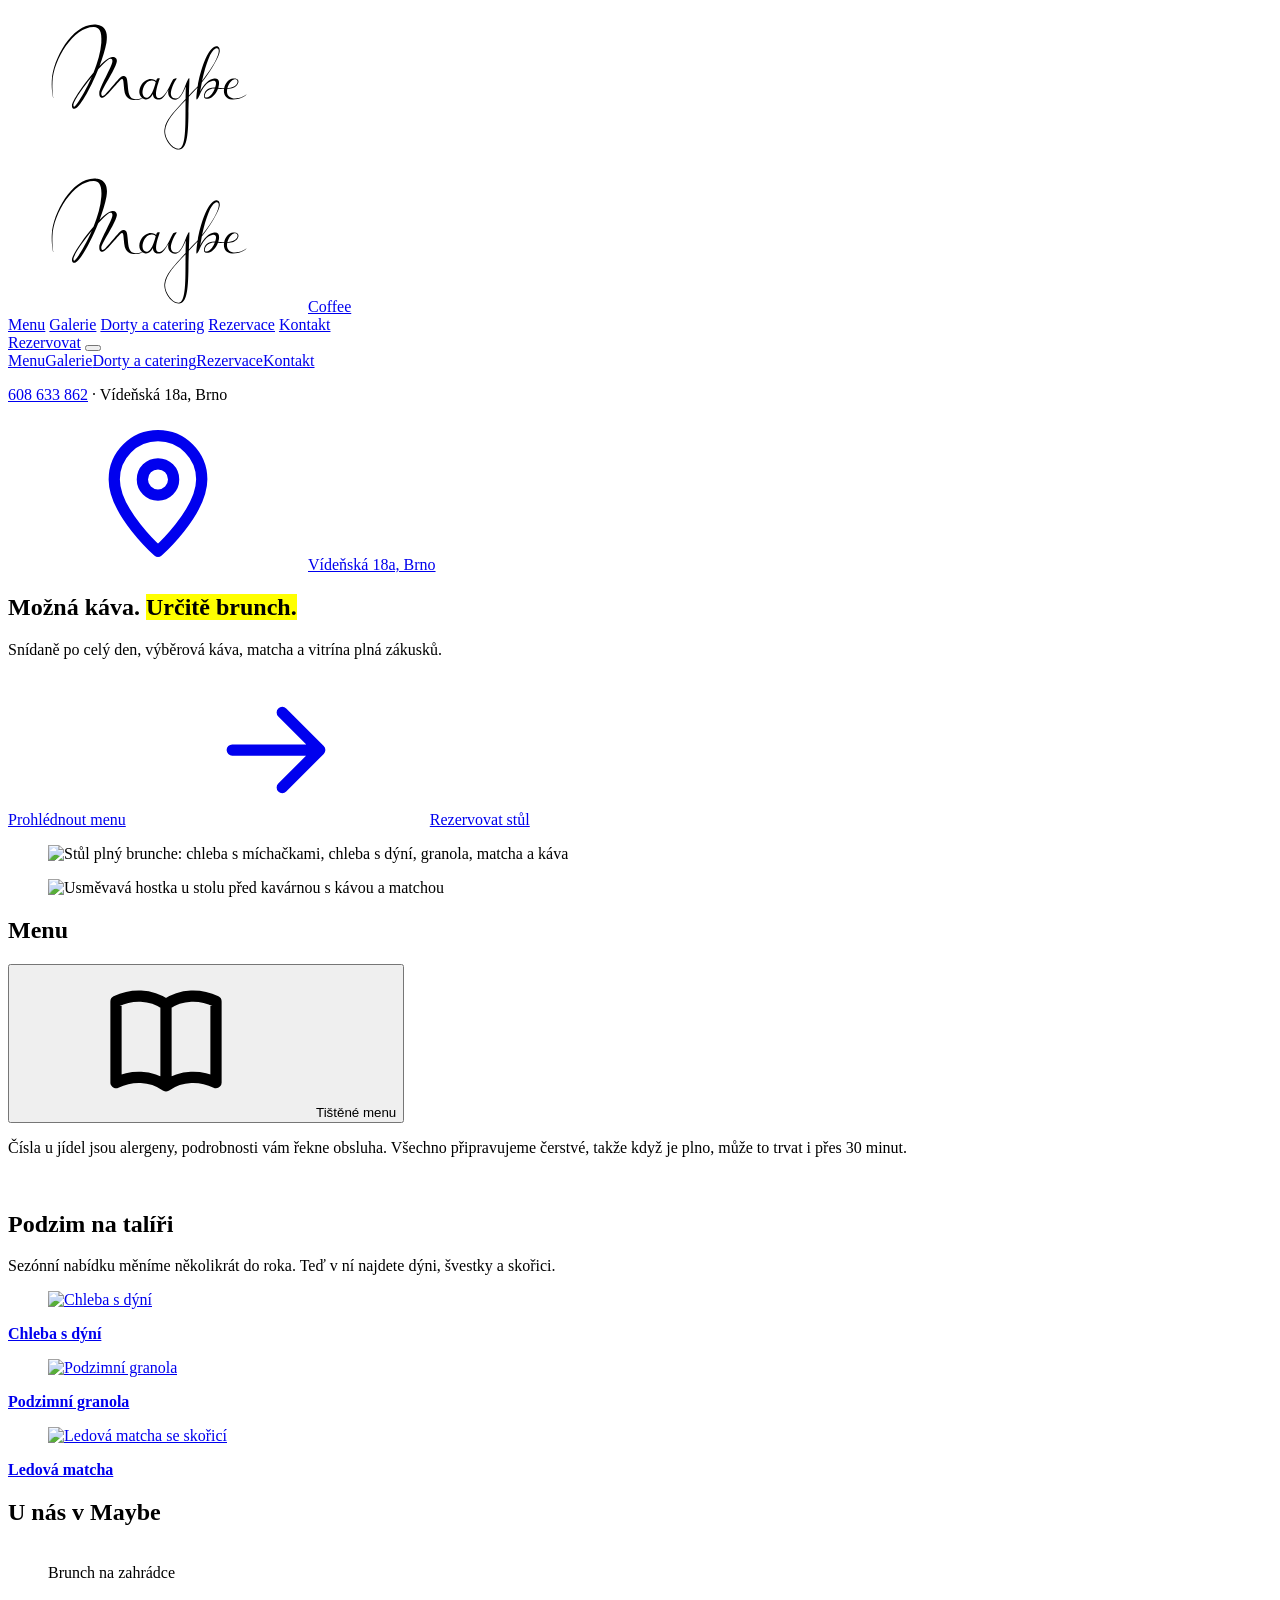
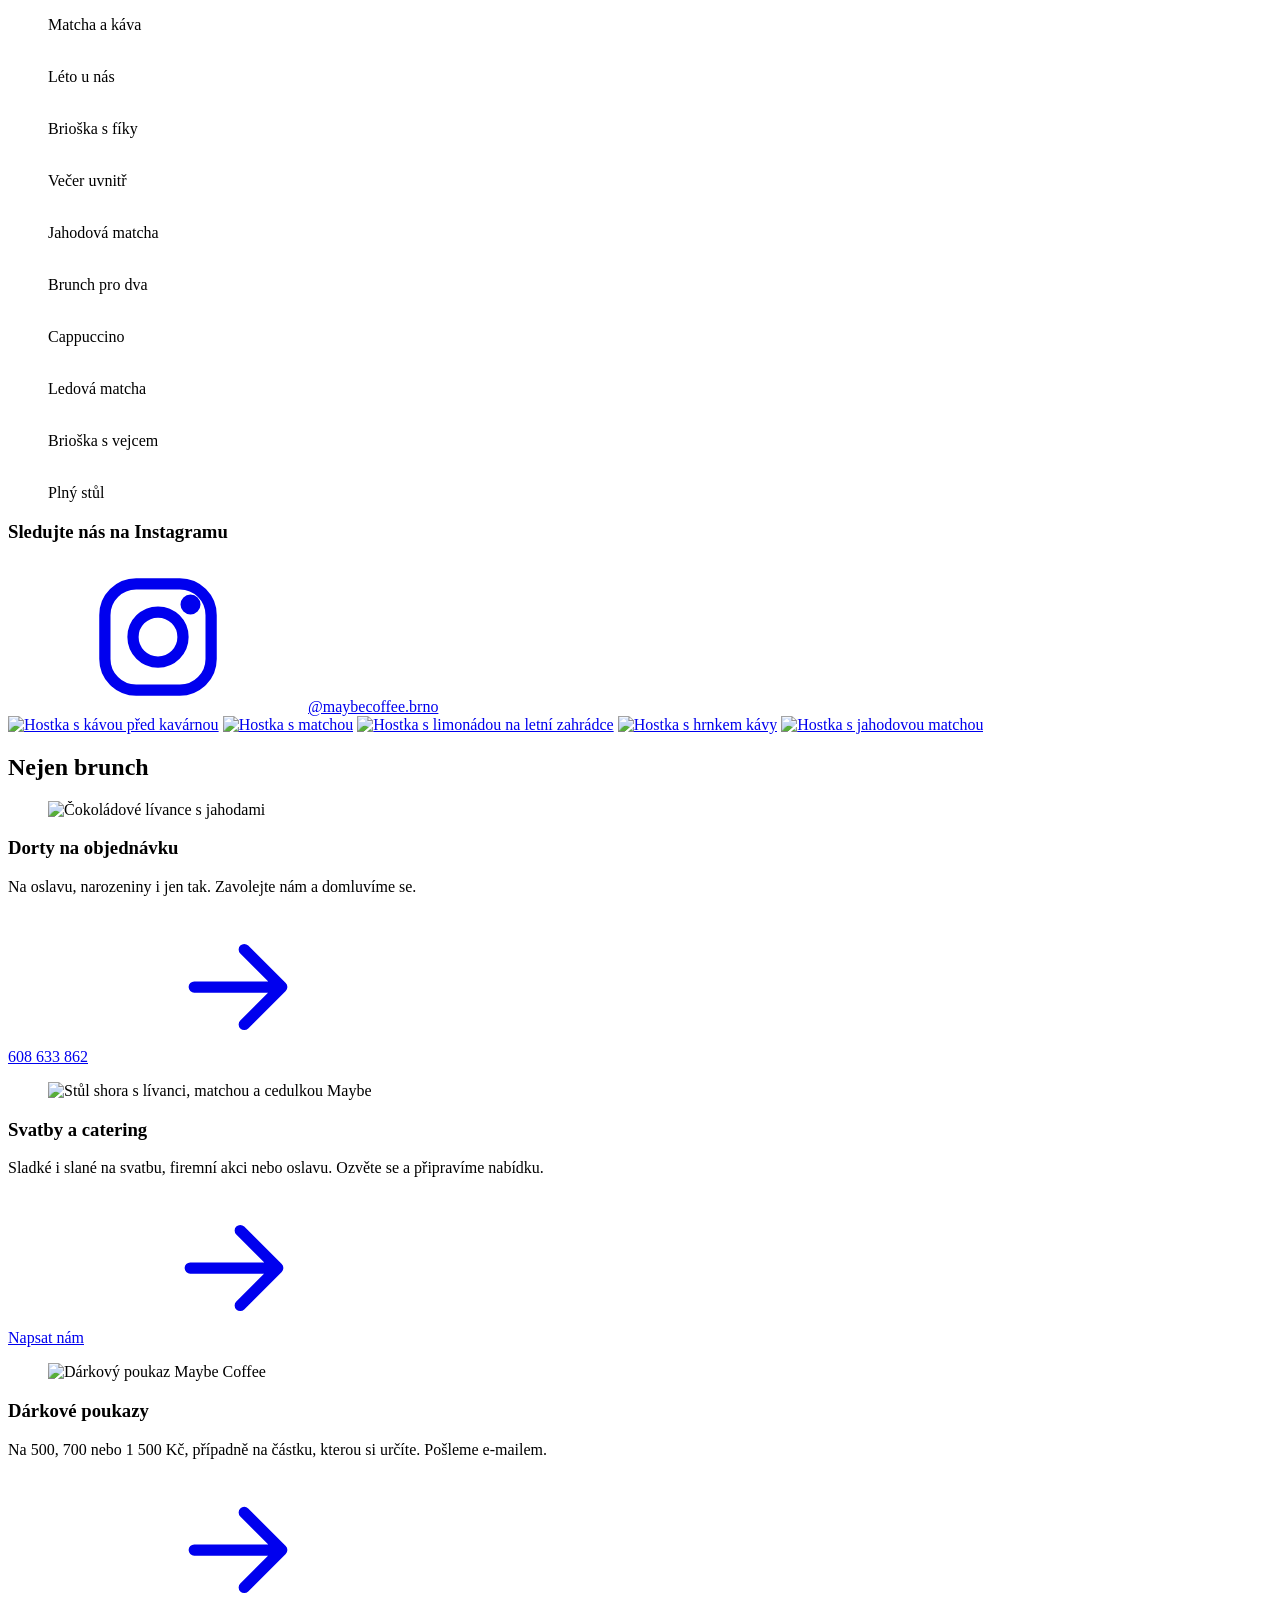
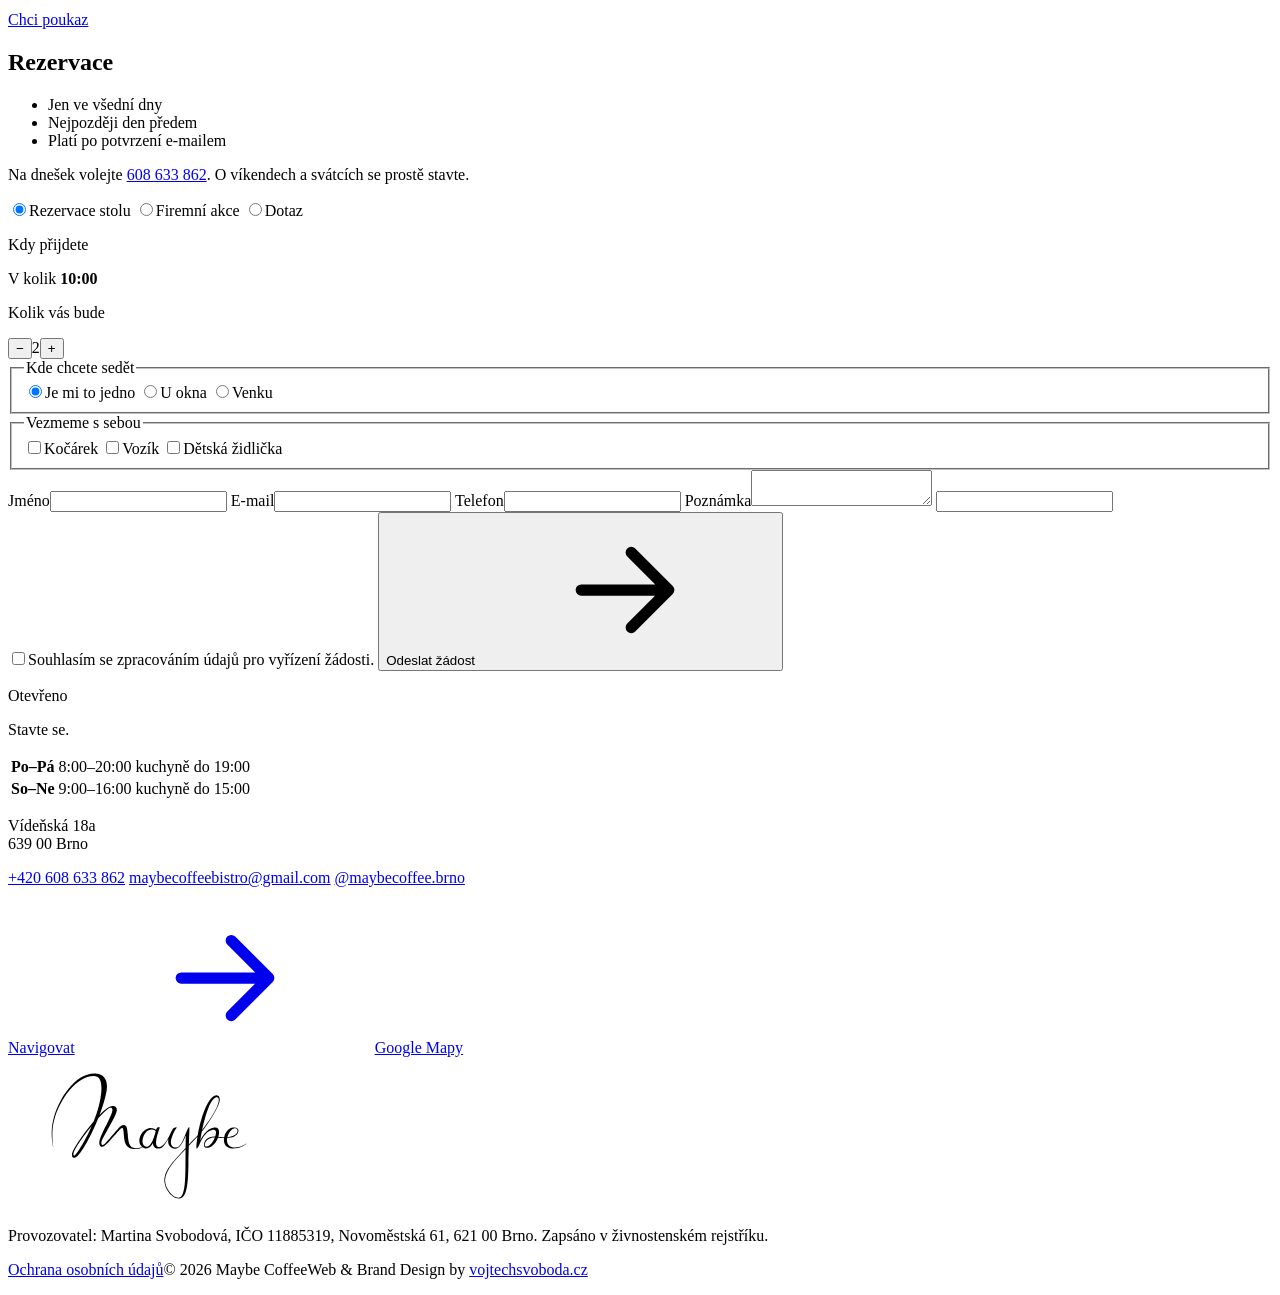
==== commit 23f1b29a: "Bez cookie lišty: mapy jen jako odkazy (Mapy.com, Google Mapy) Co-Authored-By: Claude Opus 5.5 <nore" ====
--- a/public/index.html
+++ b/public/index.html
@@ -250,7 +250,7 @@
           <a href="mailto:maybecoffeebistro@gmail.com">maybecoffeebistro@gmail.com</a>
           <a href="https://www.instagram.com/maybecoffee.brno" target="_blank" rel="noopener">@maybecoffee.brno</a>
         </p>
-        <a class="btn" href="https://www.google.com/maps/dir/?api=1&destination=Maybe+Coffee+V%C3%ADde%C5%88sk%C3%A1+18a+Brno" target="_blank" rel="noopener"><span>Navigovat</span><i class="ar"><svg><use href="#i-ar"/></svg></i></a>
+        <div class="row"><a class="btn" href="https://mapy.com/fnc/v1/route?end=49.18638,16.60185&endName=Maybe%20Coffee" target="_blank" rel="noopener"><span>Navigovat</span><i class="ar"><svg><use href="#i-ar"/></svg></i></a><a class="btn line" href="https://www.google.com/maps/search/?api=1&query=Maybe+Coffee+V%C3%ADde%C5%88sk%C3%A1+18a+Brno" target="_blank" rel="noopener"><span>Google Mapy</span></a></div>
       </div>
     </div>
     <div class="trail" id="trail">
@@ -270,7 +270,7 @@
     </div>
     <div class="foot-b">
       <p>Provozovatel: Martina Svobodová, IČO 11885319, Novoměstská 61, 621 00 Brno. Zapsáno v živnostenském rejstříku.</p>
-      <p><a href="/ochrana-udaju">Ochrana osobních údajů</a><button class="link" type="button" id="ckOpen">Cookies</button><span>© <span id="yr">2026</span> Maybe Coffee</span><span>Web &amp; Brand Design by <a href="https://vojtechsvoboda.cz" target="_blank" rel="noopener">vojtechsvoboda.cz</a></span></p>
+      <p><a href="/ochrana-udaju">Ochrana osobních údajů</a><span>© <span id="yr">2026</span> Maybe Coffee</span><span>Web &amp; Brand Design by <a href="https://vojtechsvoboda.cz" target="_blank" rel="noopener">vojtechsvoboda.cz</a></span></p>
     </div>
   </div>
 </footer>
@@ -287,11 +287,6 @@
   <div class="lb-n"><button type="button" id="lbPrev" aria-label="Předchozí strana"><svg><use href="#i-ar"/></svg></button><span id="lbCount">1 / 4</span><button type="button" id="lbNext" aria-label="Další strana"><svg><use href="#i-ar"/></svg></button></div>
 </div>
 
-<div class="cookie" id="cookie" hidden role="region" aria-label="Cookies">
-  <p>Návštěvnost měříme bez cookies. Cookies použijeme jen pro mapu Google, pokud si ji otevřete.</p>
-  <div><button class="btn sm line" type="button" data-ck="min"><span>Jen nezbytné</span></button><button class="btn sm" type="button" data-ck="all"><span>Rozumím</span></button></div>
-</div>
-
 <script src="/js/lenis.min.js"></script>
 <script src="/js/gsap.min.js"></script>
 <script src="/app.js"></script>
